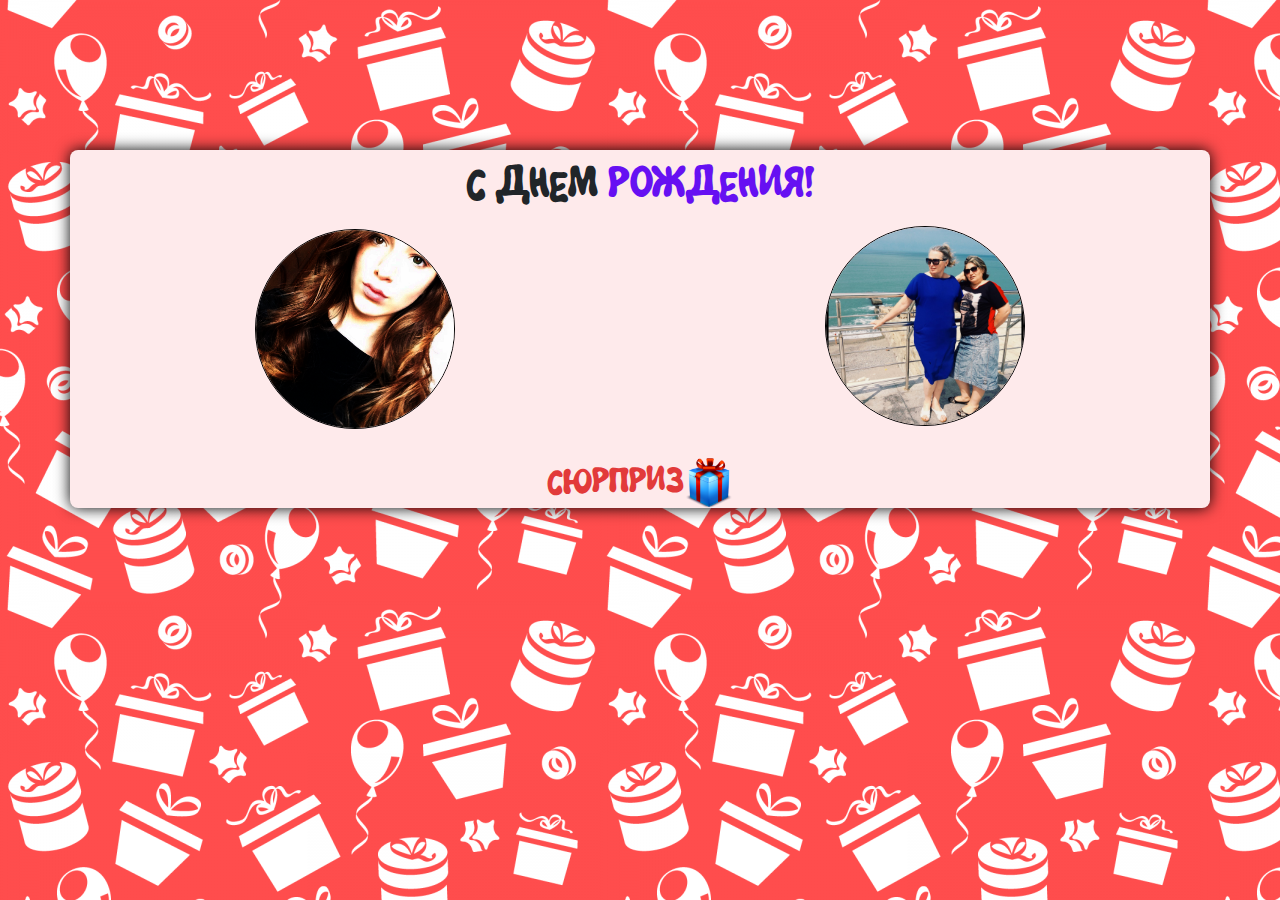
==== index.html @ 92285259 "Add files via upload" ====
<!doctype html>
<html lang="ru">
  <head>
    <title>Hello, world!</title>
    <!-- Required meta tags -->
    <meta charset="utf-8">
    <meta name="viewport" content="width=device-width, initial-scale=1, shrink-to-fit=no">

    <!-- Bootstrap CSS -->
      <link rel="stylesheet" href="css/bootstrap.min.css">
      <link rel="stylesheet" href="css/style.css">
            <link rel="stylesheet" href="css/animate.css">

     

  </head>
  <body>
   <!--новинки-->
<header id="main">
     <div class="container">
       <div class="row main-head">  
          <div class="col-lg-12  col-sm-12 col-xs-12 col-md-12 main-name">
           <h1 class="wow fadeIn">С Днем <span>Рождения!</span></h1>  </div><!--название--> 
         
     
   
       
          <div class="col-lg-6 col-sm-6 col-xs-6 col-md-6 main-name">
 <div class="mark">
      <p><a href="https://vk.com/markizon777"><img class="image wow fadeInLeft" src="img/image.png"></p></a>
      </div>
    </div>

      <div class="col-lg-6  col-sm-6 col-xs-6 col-md-6 main-name">
<div class="ma">
      <p><a href="https://vk.com/id352276012"><img class="image wow fadeInRight" src="img/img2.jpg"></p></a>
      </div>
           </div>
    
      <div class="col-lg-12  col-sm-12 col-xs-12 col-md-12 main-name">
        <div class="surp">
        <h2 class="wow tada"><a href="index2.html">Сюрприз<img src="img/a.png" width="50" 
   height="50" border="0"></a></h2>

</div>
      
           </div>
    </div>
  </div>
 </div>
</div>
  
    </header>


<script src="js/jquery-3.2.1.min.js"></script>
   <script src="js/popper.js"></script>
    <script src="js/bootstrap.min.js"></script>
        <script src="slick/slick.min.js"></script> <!-- 16 KB -->
<script src="js/wow.min.js"></script>

<script>
  new WOW().init();
</script>
    <!-- Optional JavaScript -->
    <!-- jQuery first, then Popper.js, then Bootstrap JS -->


  </body>
</html>
---- css/style.css ----
/*============    ШРИФТЫ    ===========*/
/*============    Шрифты    ===========*/
@font-face {
  font-family: 'JB';
  src: url('../fonts/reg/Jazz_Ball_Regular.eot') format('embedded-opentype');
  src: url('../fonts/reg/Jazz_Ball_Regular.ttf') format('truetype'), url('../fonts/reg/Jazz_Ball_Regular.woff2') format('woff2'), url('../fonts/reg/JazzBall.svg') format('svg'), url('../fonts/reg/JazzBall.woff') format('woff');
}
@font-face {
  font-family: 'JBb';
  src: url('../fonts/bold/Jazz_Ball_Regular.eot') format('embedded-opentype');
  src: url('../fonts/bold/Jazz_Ball_Regular.ttf') format('truetype'), url('../fonts/bold/Jazz_Ball_Regular.woff2') format('woff2'), url('../fonts/bold/JazzBall.svg') format('svg'), url('../fonts/bold/JazzBall.woff') format('woff');
}
a:hover,
a:focus,
a:visited,
a:active {
  text-decoration: none;
}
.col,
.col-1,
.col-10,
.col-11,
.col-12,
.col-2,
.col-3,
.col-4,
.col-5,
.col-6,
.col-7,
.col-8,
.col-9,
.col-auto,
.col-lg,
.col-lg-1,
.col-lg-10,
.col-lg-11,
.col-lg-12,
.col-lg-2,
.col-lg-3,
.col-lg-4,
.col-lg-5,
.col-lg-6,
.col-lg-7,
.col-lg-8,
.col-lg-9,
.col-lg-auto,
.col-md,
.col-md-1,
.col-md-10,
.col-md-11,
.col-md-12,
.col-md-2,
.col-md-3,
.col-md-4,
.col-md-5,
.col-md-6,
.col-md-7,
.col-md-8,
.col-md-9,
.col-md-auto,
.col-sm,
.col-sm-1,
.col-sm-10,
.col-sm-11,
.col-sm-12,
.col-sm-2,
.col-sm-3,
.col-sm-4,
.col-sm-5,
.col-sm-6,
.col-sm-7,
.col-sm-8,
.col-sm-9,
.col-sm-auto,
.col-xl,
.col-xl-1,
.col-xl-10,
.col-xl-11,
.col-xl-12,
.col-xl-2,
.col-xl-3,
.col-xl-4,
.col-xl-5,
.col-xl-6,
.col-xl-7,
.col-xl-8,
.col-xl-9,
.col-xl-auto {
  padding-left: 0px;
  padding-right: 0px;
}
body {
  margin-top: 150px;
  background: url(../img/522.png);
  background-attachment: fixed;
}
.main-head {
  -webkit-box-shadow: 0px 0px 15px 0px #000000;
  -moz-box-shadow: 0px 0px 15px 0px #000000;
  box-shadow: 0px 0px 15px 0px #000000;
  background-color: #feeaeb;
  -webkit-border-radius: 8px;
  border-radius: 8px;
  font-family: "JB";
  text-align: center;
  text-transform: uppercase;
}
.main-name h1 {
  margin-top: 10px;
}
.main-name h1 span {
  color: #6610f2;
}
.image {
  height: 200px;
  width: 200px;
  border-radius: 180px;
  border: 1px solid #000;
  margin-top: 10px;
  margin-bottom: 10px;
}
.mark,
.ma {
  background-color: #feeaeb;
}
/* basic styles for black background and crosshair cursor */
a {
  color: #e23a3a;
  text-transform: uppercase;
  text-decoration: none;
}
h2 {
  margin-bottom: 0px;
}
/*============    ГЛАВНЫЙ ЭКРАН    ===========*/
/*============    ШРИФТЫ    ===========*/
/*============    ШРИФТЫ    ===========*/
/*============    ШРИФТЫ    ===========*/
/*============    ШРИФТЫ    ===========*/
/*============    ШРИФТЫ    ===========*/
/*============    ШРИФТЫ    ===========*/
/*============    ШРИФТЫ    ===========*/
/*============    ШРИФТЫ    ===========*/
/*============    ШРИФТЫ    ===========*/
/*============    ПОДВАЛ    ===========*/
/*============    	ВСПЛЫВАЮЩИЕ ОКНА    ===========*/
/*============    	АДАПТИВ    ===========*/
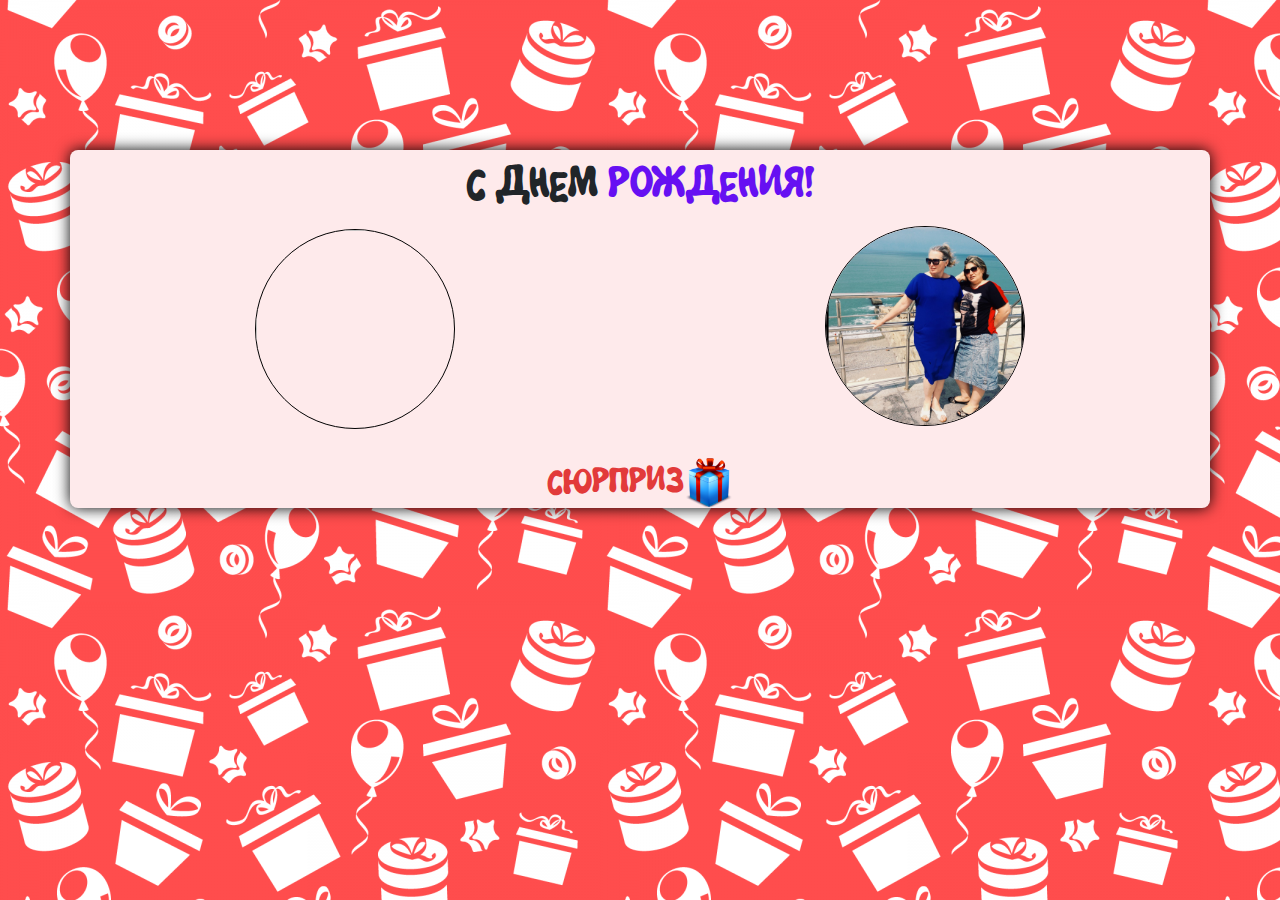
==== commit 07a05424: "Add files via upload" ====
--- a/index.html
+++ b/index.html
@@ -1,7 +1,7 @@
 <!doctype html>
 <html lang="ru">
   <head>
-    <title>Hello, world!</title>
+    <title>С Днем Рождения!</title>
     <!-- Required meta tags -->
     <meta charset="utf-8">
     <meta name="viewport" content="width=device-width, initial-scale=1, shrink-to-fit=no">
@@ -27,7 +27,7 @@
        
           <div class="col-lg-6 col-sm-6 col-xs-6 col-md-6 main-name">
  <div class="mark">
-      <p><a href="https://vk.com/markizon777"><img class="image wow fadeInLeft" src="img/image.png"></p></a>
+      <p><a href="https://vk.com/markizon777"><img class="image wow fadeInLeft" src="img/image.jpg"></p></a>
       </div>
     </div>
 
@@ -39,7 +39,7 @@
     
       <div class="col-lg-12  col-sm-12 col-xs-12 col-md-12 main-name">
         <div class="surp">
-        <h2 class="wow tada"><a href="index2.html">Сюрприз<img src="img/a.png" width="50" 
+        <h2 class="wow tada"><a href="video.html">Сюрприз<img src="img/a.png" width="50" 
    height="50" border="0"></a></h2>
 
 </div>
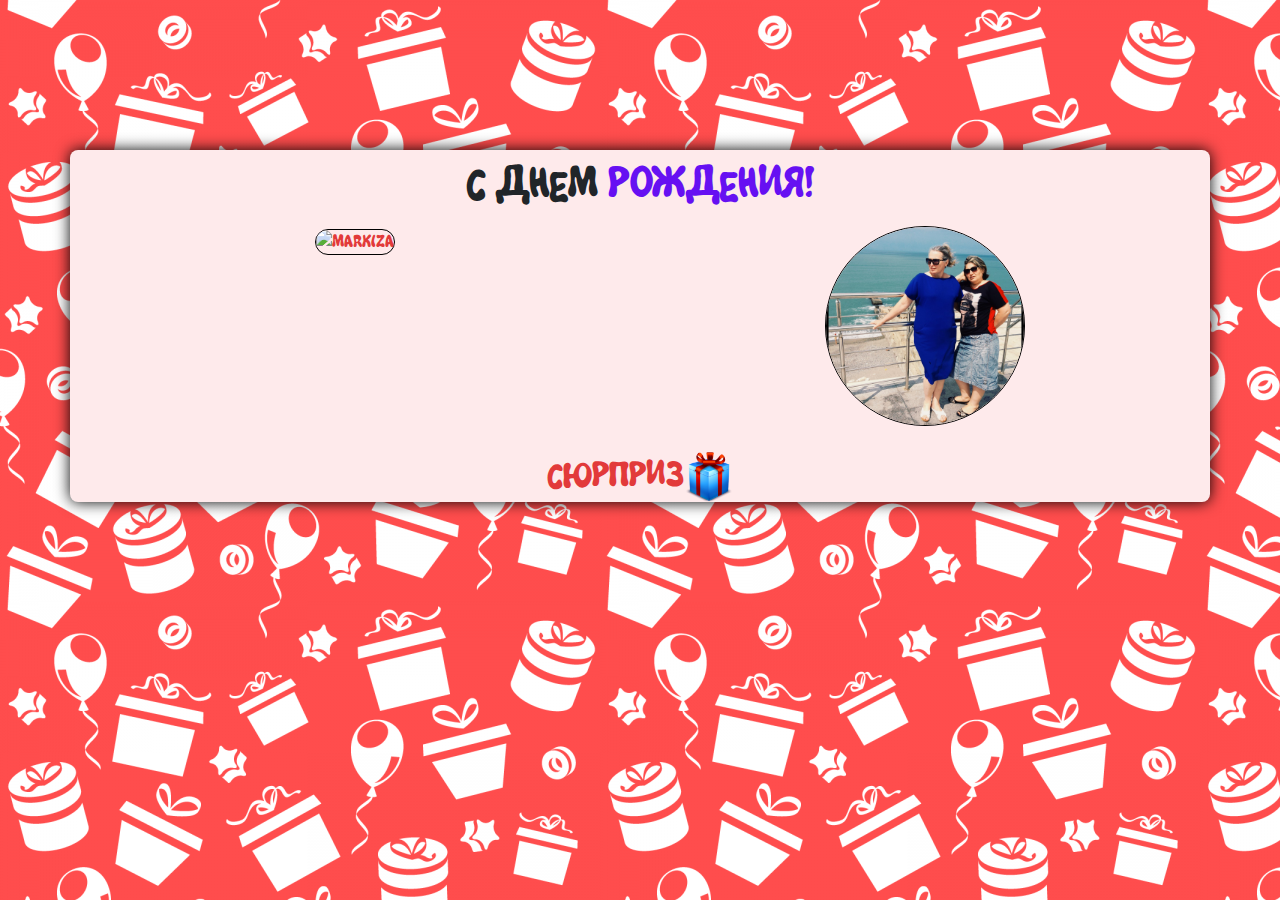
==== commit f8b10d3a: "Add files via upload" ====
--- a/index.html
+++ b/index.html
@@ -27,28 +27,26 @@
        
           <div class="col-lg-6 col-sm-6 col-xs-6 col-md-6 main-name">
  <div class="mark">
-      <p><a href="https://vk.com/markizon777"><img class="image wow fadeInLeft" src="img/image.jpg"></p></a>
+      <p><a href="https://vk.com/markizon777"><img class="image wow fadeInLeft" src="img/image.jpg" alt="Markiza"></a></p>
       </div>
     </div>
 
       <div class="col-lg-6  col-sm-6 col-xs-6 col-md-6 main-name">
 <div class="ma">
-      <p><a href="https://vk.com/id352276012"><img class="image wow fadeInRight" src="img/img2.jpg"></p></a>
+      <p><a href="https://vk.com/id352276012"><img class="image wow fadeInRight" src="img/img2.jpg" alt="Ma"></a></p>
       </div>
            </div>
     
       <div class="col-lg-12  col-sm-12 col-xs-12 col-md-12 main-name">
         <div class="surp">
-        <h2 class="wow tada"><a href="video.html">Сюрприз<img src="img/a.png" width="50" 
-   height="50" border="0"></a></h2>
+        <h2 class="wow tada"><a href="video.html">Сюрприз<img src="img/a.png" width="50" height="50" alt="Markiza"></a></h2>
 
 </div>
       
            </div>
     </div>
   </div>
- </div>
-</div>
+
   
     </header>
 
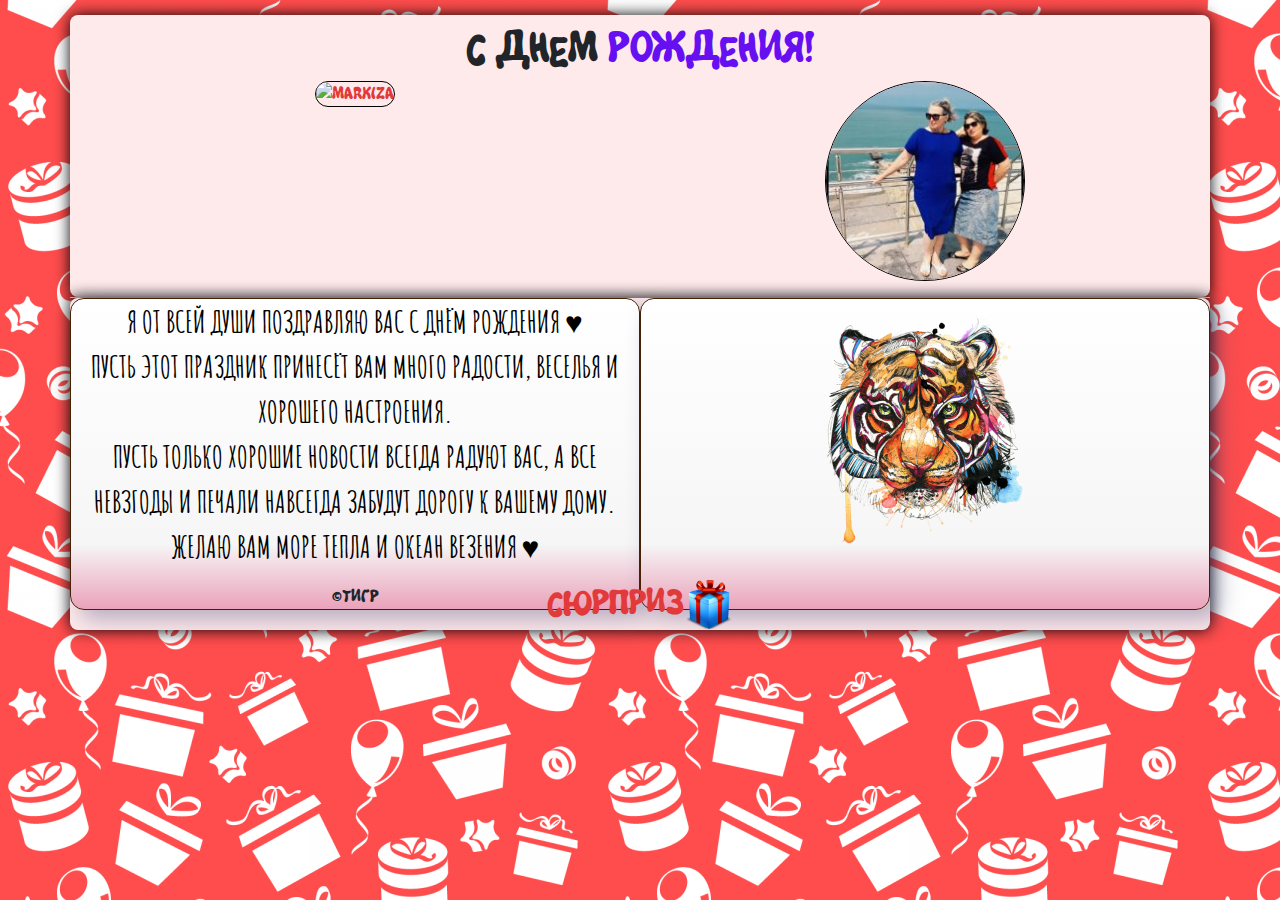
==== commit 419734a8: "Add files via upload" ====
--- a/index.html
+++ b/index.html
@@ -5,51 +5,174 @@
     <!-- Required meta tags -->
     <meta charset="utf-8">
     <meta name="viewport" content="width=device-width, initial-scale=1, shrink-to-fit=no">
-
-    <!-- Bootstrap CSS -->
-      <link rel="stylesheet" href="css/bootstrap.min.css">
-      <link rel="stylesheet" href="css/style.css">
-            <link rel="stylesheet" href="css/animate.css">
-
-     
-
   </head>
   <body>
    <!--новинки-->
 <header id="main">
      <div class="container">
        <div class="row main-head">  
-          <div class="col-lg-12  col-sm-12 col-xs-12 col-md-12 main-name">
-           <h1 class="wow fadeIn">С Днем <span>Рождения!</span></h1>  </div><!--название--> 
-         
-     
-   
-       
-          <div class="col-lg-6 col-sm-6 col-xs-6 col-md-6 main-name">
- <div class="mark">
-      <p><a href="https://vk.com/markizon777"><img class="image wow fadeInLeft" src="img/image.jpg" alt="Markiza"></a></p>
+         <div class="pond"></div>
+<div class="col-lg-12  col-sm-12 col-xs-12 col-md-12 main-name">
+  <h1>С Днем <span>Рождения!</span></h1> 
+</div>
+    <div class="col-lg-6 col-sm-6 col-xs-6 col-md-6 main-name1">
+      <p><a href="https://vk.com/markizon777"><img class="image" src="img/image.jpg" alt="Markiza"></a></p>
+    </div>
+      <div class="col-lg-6  col-sm-6 col-xs-6 col-md-6 main-name1">
+        <p><a href="https://vk.com/id352276012"><img class="image" src="img/img2.jpg" alt="Ma"></a></p>
       </div>
     </div>
-
-      <div class="col-lg-6  col-sm-6 col-xs-6 col-md-6 main-name">
-<div class="ma">
-      <p><a href="https://vk.com/id352276012"><img class="image wow fadeInRight" src="img/img2.jpg" alt="Ma"></a></p>
-      </div>
-           </div>
+  </div>
+  <audio src="audio/1.mp3" autoplay="autoplay"></audio>
+</header>
+
+
+<div id="cake">
+  <div class="container">
+    <div class="row main-head">
+     <div class="col-lg-12  col-sm-12 col-xs-12 col-md-12 main-name">
+        <section class="wrap">
+        <section class="cake">
+            <div class="one_number">
+                <div class="one_flame"></div>
+            </div>
+            <div class="seven_number">
+                <div class="seven_flame"></div>
+            </div>
+            <section class="cake_top2">
+                <section class="cake_top1_creams">
+                    <div class="cake_top1_cream1"></div>
+                    <div class="cake_top1_cream2"></div>
+                    <div class="cake_top1_cream3"></div>
+                    <div class="cake_top1_cream4"></div>
+                    <div class="cake_top1_cream5"></div>
+                    <div class="cake_top1_cream6"></div>
+                    <div class="cake_top1_cream7"></div>
+                    <div class="cake_top1_cream8"></div>
+                    <div class="cake_top1_cream9"></div>
+                    <div class="cake_top1_cream10"></div>
+                    <div class="cake_top1_cream11"></div>
+                    <div class="cake_top1_cream12"></div>
+                    <div class="cake_top1_cream13"></div>
+                </section>
+            </section>
+            <section class="cake_top1">
+                <div class="cherry" id="cherry1"></div>
+                <div class="cherry" id="cherry2"></div>
+                <div class="cherry" id="cherry3"></div>
+                <div class="cherry" id="cherry4"></div>
+                <div class="cherry" id="cherry5"></div>
+                <section class="circles">
+                    <div class="cake_circle" id="circle1"></div>
+                    <div class="cake_circle" id="circle2"></div>
+                    <div class="cake_circle" id="circle3"></div>
+                    <div class="cake_circle" id="circle4"></div>
+                    <div class="cake_circle" id="circle5"></div>
+                </section>
+                <div class="cake_line" id="cake_line1"></div>
+                <div class="cake_line" id="cake_line2"></div>
+                <div class="cake_line" id="cake_line3"></div>
+                <div class="cake_line" id="cake_line4"></div>
+                <div class="cake_line" id="cake_line5"></div>
+                <div class="cake_line" id="cake_line6"></div>
+                <div class="cake_line" id="cake_line7"></div>
+                <div class="cake_line" id="cake_line8"></div>
+                <div class="cake_line" id="cake_line9"></div>
+                <div class="cake_line" id="cake_line10"></div>
+                <div class="cake_line" id="cake_line11"></div>
+                <div class="cake_line" id="cake_line12"></div>
+                <div class="cake_line" id="cake_line13"></div>
+                <div class="cake_line" id="cake_line14"></div>
+                <div class="cake_line" id="cake_line15"></div>
+                <div class="cake_line" id="cake_line16"></div>
+                <div class="cake_line" id="cake_line17"></div>
+                <div class="cake_line" id="cake_line18"></div>
+                <div class="cake_line" id="cake_line19"></div>
+                <div class="cake_line" id="cake_line20"></div>
+                <div class="cake_line" id="cake_line21"></div>
+                <div class="cake_line" id="cake_line22"></div>
+                <div class="cake_line" id="cake_line23"></div>
+                <div class="cake_line" id="cake_line24"></div>
+            </section>
+            <section class="cake_bottom3">
+                <section class="cake_bottom3_creams">
+                    <div class="cake_bottom3_cream1"></div>
+                    <div class="cake_bottom3_cream2"></div>
+                    <div class="cake_bottom3_cream3"></div>
+                    <div class="cake_bottom3_cream4"></div>
+                    <div class="cake_bottom3_cream5"></div>
+                    <div class="cake_bottom3_cream6"></div>
+                    <div class="cake_bottom3_cream7"></div>
+                    <div class="cake_bottom3_cream8"></div>
+                    <div class="cake_bottom3_cream9"></div>
+                    <div class="cake_bottom3_cream10"></div>
+                    <div class="cake_bottom3_cream11"></div>
+                    <div class="cake_bottom3_cream12"></div>
+                    <div class="cake_bottom3_cream13"></div>
+                    <div class="cake_bottom3_cream14"></div>
+                    <div class="cake_bottom3_cream15"></div>
+                    <div class="cake_bottom3_cream16"></div>
+                    <div class="cake_bottom3_cream17"></div>
+                    <div class="cake_bottom3_cream18"></div>
+                    <div class="cake_bottom3_cream19"></div>
+                    <div class="cake_bottom3_cream20"></div>
+                    <div class="cake_bottom3_cream21"></div>
+                    <div class="cake_bottom3_cream22"></div>
+                    <div class="cake_bottom3_cream23"></div>
+                </section>
+            </section>
+            <section class="cake_bottom2">
+                <section class="cake_bottom1_creams">
+                    <div class="cake_bottom1_cream1"></div>
+                    <div class="cake_bottom1_cream2"></div>
+                    <div class="cake_bottom1_cream3"></div>
+                    <div class="cake_bottom1_cream4"></div>
+                </section>
+            </section>
+            <div class="cake_bottom">
+            </div>
+        </section>
+        
+    </section>
+
+      </div>  
+    </div>
+  </div>
+</div>
+
+
+
+
+<div id="tigr">
+  <div class="container">
+    <div class="row main-head">
+     <div class="col-lg-6  col-sm-6 col-xs-6 col-md-6 main-name">
+       <div id="card1">
+          <p>Я от всей души поздравляю вас С Днём Рождения &hearts;<br> Пусть этот праздник принесёт вам много радости, веселья и хорошего настроения.<br> Пусть только хорошие новости всегда радуют вас, а все невзгоды и печали навсегда забудут дорогу к вашему дому.<br> Желаю вам море тепла и океан везения &hearts;  </p>
+          &copy;Тигр
+        </div>
+      </div>  
+<div class="col-lg-6 col-sm-6 col-xs-6 col-md-6 main-name">
+ <div id="card">
+    <img class="picture" src="img/tigr.png" alt="Tiger">
+  </div> 
+
+    </div>
+    <div class="col-lg-12  col-sm-12 col-xs-12 col-md-12 main-name">
+  <div class="surp">
+    <h2 class="wow tada"><a href="video.html">Сюрприз<img src="img/a.png" width="50" height="50" alt="Markiza"></a></h2>
+</div>
+</div>
+    </div>
+  </div>
+</div>
     
-      <div class="col-lg-12  col-sm-12 col-xs-12 col-md-12 main-name">
-        <div class="surp">
-        <h2 class="wow tada"><a href="video.html">Сюрприз<img src="img/a.png" width="50" height="50" alt="Markiza"></a></h2>
-
-</div>
-      
-           </div>
-    </div>
-  </div>
-
-  
-    </header>
-
+<!-- Bootstrap CSS -->
+      <link rel="stylesheet" href="css/bootstrap.min.css">
+      <link rel="stylesheet" href="css/style.css">
+            <link rel="stylesheet" href="css/animate.css">
+          <link href="https://fonts.googleapis.com/css?family=Amatic+SC" rel="stylesheet">
+  <link href="https://fonts.googleapis.com/css?family=Permanent+Marker" rel="stylesheet">
 
 <script src="js/jquery-3.2.1.min.js"></script>
    <script src="js/popper.js"></script>
@@ -63,6 +186,115 @@
     <!-- Optional JavaScript -->
     <!-- jQuery first, then Popper.js, then Bootstrap JS -->
 
-
+<script>
+  var STARTING_FISH_COUNT = 20;
+
+// globals
+var $count, $pond, pondWidth, pondHeight;
+
+// on document ready
+$(function() {
+  // setup
+  $count = $('.count');
+  $pond = $('.pond');
+  determinePondSize();
+  
+  // events
+  $(window).on('resize', determinePondSize);
+  $pond.on('click', stirPond);
+  
+  // fill the pond
+  spawnStartingFish();
+});
+
+function determinePondSize() {
+  pondWidth = $pond.width();
+  pondHeight = $pond.height();
+}  
+
+function spawnStartingFish() {
+  for (var i = 0; i < STARTING_FISH_COUNT; i++) {
+    spawnFish(getRandom(pondWidth), getRandom(pondHeight));
+  }
+}
+
+function stirPond(event) {
+  spawnFish(event.clientX, event.clientY);
+}
+
+function spawnFish(x, y) {
+  // setup fish
+  var $fish = $('<div class="fish"><div class="fish-bob"><div class="fish-direction"><div class="fish-body"></div></div></div></div>');
+  var colors = [1, 1, 1, 1, 1, 1, 1, 1, 2, 2, 2, 2, 3, 3, 4];
+  $fish.addClass('fish-' + colors[Math.floor(getRandom(15))]);
+  if (getRandom(2) < 1) {
+    $fish.addClass('fish-flip');
+  }
+  $fish.find('.fish-bob').css('animation-delay', '-' + getRandom(7) + 's');
+  $fish.find('.fish-body').on('click', pokeFish.bind(this, $fish));
+  positionFish($fish, x, y);
+  
+  // let fish go
+  $pond.append($fish);
+  setTimeout(doFishyThings.bind(this, $fish), getRandom(10000))
+  $count.text($('.fish').length);
+}
+
+function pokeFish($fish) {
+  $fish.toggleClass('fish-spin');
+  return false;
+}
+
+function doFishyThings($fish) {
+  blowBubble($fish);
+  moveFish($fish);
+  
+  var timeout = $fish.data('timeout');
+  clearTimeout(timeout);
+  timeout = setTimeout(doFishyThings.bind(this, $fish), 10000 + getRandom(6000));
+  $fish.data('timeout', timeout);
+}
+
+function blowBubble($fish) {
+  var $bubble = $('<div class="bubble">');
+  if ($fish.hasClass('fish-flip')) {
+    $bubble.addClass('bubble-flip');
+  }
+
+  var x = $fish.data('x');
+  var y = $fish.data('y');
+  $bubble.css({ top: y + 'px', left: x + 'px' });
+
+  $pond.prepend($bubble);
+  setTimeout(popBubble.bind(this, $bubble), 4000);
+}
+
+function moveFish($fish) {
+  var x = getRandom(pondWidth);
+  var y = getRandom(pondHeight);
+  
+  if (x < $fish.data('x')) {
+    $fish.addClass('fish-flip');
+  } else {
+    $fish.removeClass('fish-flip');
+  }
+  positionFish($fish, x, y);
+}
+
+function positionFish($fish, x, y) {
+  $fish
+    .css('transform', 'translate(' + x + 'px, ' + y + 'px)')
+    .data('x', x)
+    .data('y', y); 
+}
+
+function popBubble($bubble) {
+  $bubble.remove();
+}
+
+function getRandom(upper) {
+  return Math.random() * upper;
+}
+</script>
   </body>
 </html>--- a/css/style.css
+++ b/css/style.css
@@ -1,147 +1 @@
-/*============    ШРИФТЫ    ===========*/
-/*============    Шрифты    ===========*/
-@font-face {
-  font-family: 'JB';
-  src: url('../fonts/reg/Jazz_Ball_Regular.eot') format('embedded-opentype');
-  src: url('../fonts/reg/Jazz_Ball_Regular.ttf') format('truetype'), url('../fonts/reg/Jazz_Ball_Regular.woff2') format('woff2'), url('../fonts/reg/JazzBall.svg') format('svg'), url('../fonts/reg/JazzBall.woff') format('woff');
-}
-@font-face {
-  font-family: 'JBb';
-  src: url('../fonts/bold/Jazz_Ball_Regular.eot') format('embedded-opentype');
-  src: url('../fonts/bold/Jazz_Ball_Regular.ttf') format('truetype'), url('../fonts/bold/Jazz_Ball_Regular.woff2') format('woff2'), url('../fonts/bold/JazzBall.svg') format('svg'), url('../fonts/bold/JazzBall.woff') format('woff');
-}
-a:hover,
-a:focus,
-a:visited,
-a:active {
-  text-decoration: none;
-}
-.col,
-.col-1,
-.col-10,
-.col-11,
-.col-12,
-.col-2,
-.col-3,
-.col-4,
-.col-5,
-.col-6,
-.col-7,
-.col-8,
-.col-9,
-.col-auto,
-.col-lg,
-.col-lg-1,
-.col-lg-10,
-.col-lg-11,
-.col-lg-12,
-.col-lg-2,
-.col-lg-3,
-.col-lg-4,
-.col-lg-5,
-.col-lg-6,
-.col-lg-7,
-.col-lg-8,
-.col-lg-9,
-.col-lg-auto,
-.col-md,
-.col-md-1,
-.col-md-10,
-.col-md-11,
-.col-md-12,
-.col-md-2,
-.col-md-3,
-.col-md-4,
-.col-md-5,
-.col-md-6,
-.col-md-7,
-.col-md-8,
-.col-md-9,
-.col-md-auto,
-.col-sm,
-.col-sm-1,
-.col-sm-10,
-.col-sm-11,
-.col-sm-12,
-.col-sm-2,
-.col-sm-3,
-.col-sm-4,
-.col-sm-5,
-.col-sm-6,
-.col-sm-7,
-.col-sm-8,
-.col-sm-9,
-.col-sm-auto,
-.col-xl,
-.col-xl-1,
-.col-xl-10,
-.col-xl-11,
-.col-xl-12,
-.col-xl-2,
-.col-xl-3,
-.col-xl-4,
-.col-xl-5,
-.col-xl-6,
-.col-xl-7,
-.col-xl-8,
-.col-xl-9,
-.col-xl-auto {
-  padding-left: 0px;
-  padding-right: 0px;
-}
-body {
-  margin-top: 150px;
-  background: url(../img/522.png);
-  background-attachment: fixed;
-}
-.main-head {
-  -webkit-box-shadow: 0px 0px 15px 0px #000000;
-  -moz-box-shadow: 0px 0px 15px 0px #000000;
-  box-shadow: 0px 0px 15px 0px #000000;
-  background-color: #feeaeb;
-  -webkit-border-radius: 8px;
-  border-radius: 8px;
-  font-family: "JB";
-  text-align: center;
-  text-transform: uppercase;
-}
-.main-name h1 {
-  margin-top: 10px;
-}
-.main-name h1 span {
-  color: #6610f2;
-}
-.image {
-  height: 200px;
-  width: 200px;
-  border-radius: 180px;
-  border: 1px solid #000;
-  margin-top: 10px;
-  margin-bottom: 10px;
-}
-.mark,
-.ma {
-  background-color: #feeaeb;
-}
-/* basic styles for black background and crosshair cursor */
-a {
-  color: #e23a3a;
-  text-transform: uppercase;
-  text-decoration: none;
-}
-h2 {
-  margin-bottom: 0px;
-}
-/*============    ГЛАВНЫЙ ЭКРАН    ===========*/
-/*============    ШРИФТЫ    ===========*/
-/*============    ШРИФТЫ    ===========*/
-/*============    ШРИФТЫ    ===========*/
-/*============    ШРИФТЫ    ===========*/
-/*============    ШРИФТЫ    ===========*/
-/*============    ШРИФТЫ    ===========*/
-/*============    ШРИФТЫ    ===========*/
-/*============    ШРИФТЫ    ===========*/
-/*============    ШРИФТЫ    ===========*/
-/*============    ПОДВАЛ    ===========*/
-/*============    	ВСПЛЫВАЮЩИЕ ОКНА    ===========*/
-/*============    	АДАПТИВ    ===========*/
+@font-face{font-family:JB;src:url(../fonts/reg/Jazz_Ball_Regular.eot) format('embedded-opentype');src:url(../fonts/reg/Jazz_Ball_Regular.ttf) format('truetype'),url(../fonts/reg/Jazz_Ball_Regular.woff2) format('woff2'),url(../fonts/reg/JazzBall.svg) format('svg'),url(../fonts/reg/JazzBall.woff) format('woff')}a:active,a:focus,a:hover,a:visited{text-decoration:none}.col,.col-1,.col-10,.col-11,.col-12,.col-2,.col-3,.col-4,.col-5,.col-6,.col-7,.col-8,.col-9,.col-auto,.col-lg,.col-lg-1,.col-lg-10,.col-lg-11,.col-lg-12,.col-lg-2,.col-lg-3,.col-lg-4,.col-lg-5,.col-lg-6,.col-lg-7,.col-lg-8,.col-lg-9,.col-lg-auto,.col-md,.col-md-1,.col-md-10,.col-md-11,.col-md-12,.col-md-2,.col-md-3,.col-md-4,.col-md-5,.col-md-6,.col-md-7,.col-md-8,.col-md-9,.col-md-auto,.col-sm,.col-sm-1,.col-sm-10,.col-sm-11,.col-sm-12,.col-sm-2,.col-sm-3,.col-sm-4,.col-sm-5,.col-sm-6,.col-sm-7,.col-sm-8,.col-sm-9,.col-sm-auto,.col-xl,.col-xl-1,.col-xl-10,.col-xl-11,.col-xl-12,.col-xl-2,.col-xl-3,.col-xl-4,.col-xl-5,.col-xl-6,.col-xl-7,.col-xl-8,.col-xl-9,.col-xl-auto{padding-left:0;padding-right:0}body{margin-top:15px;background:url(../img/522.png) fixed}.main-head{-webkit-box-shadow:0 0 15px 0 #000;-moz-box-shadow:0 0 15px 0 #000;box-shadow:0 0 15px 0 #000;background-color:#feeaeb;-webkit-border-radius:8px;border-radius:8px;font-family:JB;text-align:center;text-transform:uppercase}.main-head h1{margin-top:10px}.main-head h1 span{color:#6610f2}.image{height:200px;width:200px;border-radius:180px;border:1px solid #000}a{color:#e23a3a;text-transform:uppercase;text-decoration:none}h2{text-align:center;margin-top:-30px;margin-bottom:0}canvas{left:0;top:0;width:100%;height:100%;background-color:rgba(0,0,0,.2)}h3{padding:0 8px;font-family:'Permanent Marker',cursive;color:#452106;text-align:center;margin:5px 0}#card,#card1{border:1px solid #452106;height:100%;width:100%;margin-left:auto;margin-right:auto;box-shadow:10px 10px 22px 0 rgba(68,70,122,.37);border-radius:14px;padding:0 5px;background:linear-gradient(to bottom,#fff 0,#f6f6f6 79%,#eaa2ba 100%)}#card p,#card1 p{font-family:'Amatic SC';font-weight:700;font-size:30px;color:#000}.picture{width:200px;display:block;margin-left:auto;margin-right:auto}#info{border:1px solid #452106;border-radius:14px;color:#1C2243;font-size:13px;padding:4px 8px;margin:4px;text-align:justify}.surp1 h2{margin-top:-44px}@media (min-width:0px) and (max-width:320px){.image{height:150px;width:150px;border-radius:180px;border:1px solid #000}h2{margin-top:-15px;margin-bottom:0}}@media (min-width:321px) and (max-width:480px){.image{height:150px;width:150px;border-radius:180px;border:1px solid #000}h2{margin-top:-15px;margin-bottom:0}}@media (min-width:481px) and (max-width:768px){.image{height:150px;width:150px;border-radius:180px;border:1px solid #000}h2{margin-top:-15px;margin-bottom:0}}@media (min-width:769px) and (max-width:992px){.image{height:150px;width:150px;border-radius:180px;border:1px solid #000}}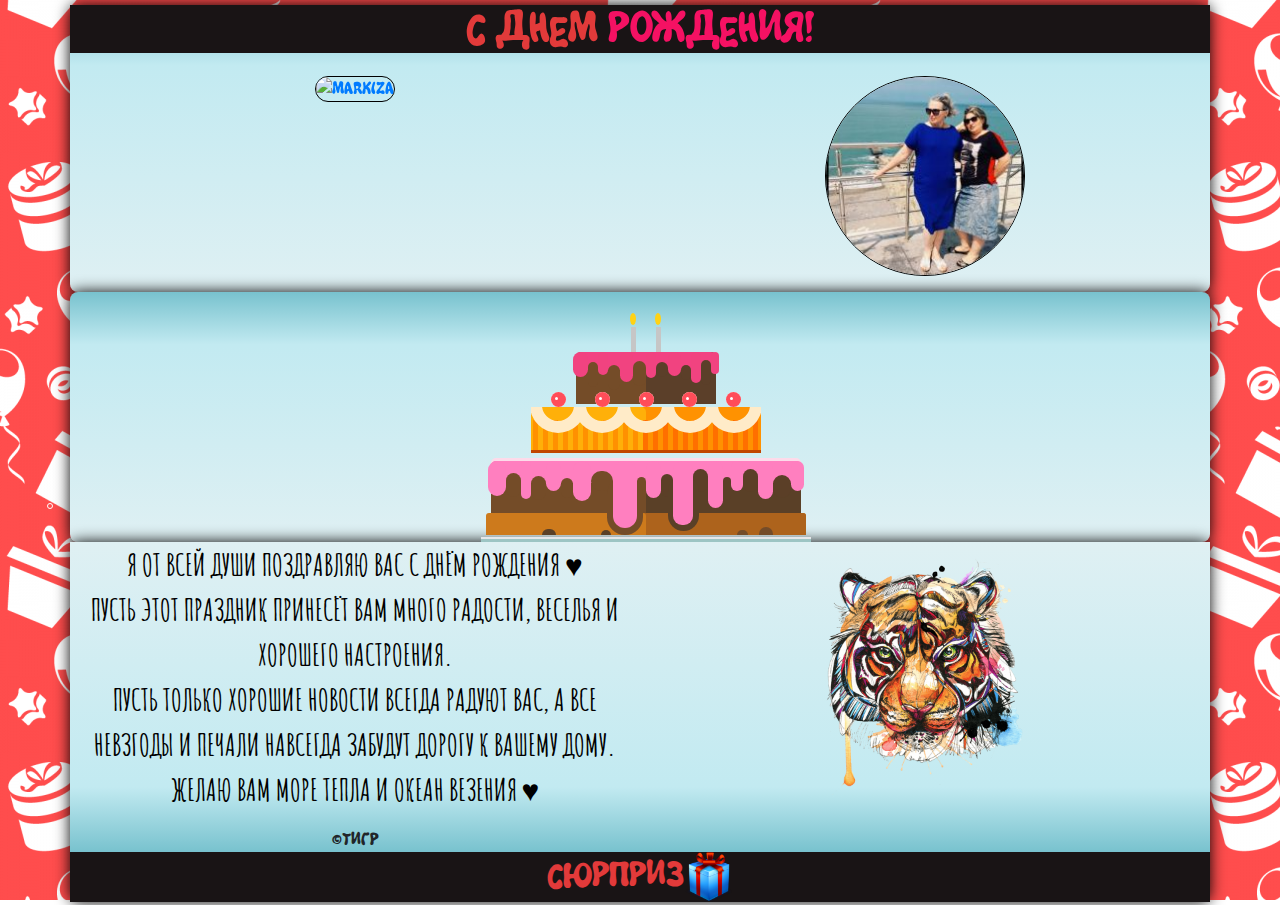
==== commit 8ed4fa11: "Add files via upload" ====
--- a/index.html
+++ b/index.html
@@ -187,7 +187,7 @@
     <!-- jQuery first, then Popper.js, then Bootstrap JS -->
 
 <script>
-  var STARTING_FISH_COUNT = 20;
+  var STARTING_FISH_COUNT = 10;
 
 // globals
 var $count, $pond, pondWidth, pondHeight;
--- a/css/style.css
+++ b/css/style.css
@@ -1 +1 @@
-@font-face{font-family:JB;src:url(../fonts/reg/Jazz_Ball_Regular.eot) format('embedded-opentype');src:url(../fonts/reg/Jazz_Ball_Regular.ttf) format('truetype'),url(../fonts/reg/Jazz_Ball_Regular.woff2) format('woff2'),url(../fonts/reg/JazzBall.svg) format('svg'),url(../fonts/reg/JazzBall.woff) format('woff')}a:active,a:focus,a:hover,a:visited{text-decoration:none}.col,.col-1,.col-10,.col-11,.col-12,.col-2,.col-3,.col-4,.col-5,.col-6,.col-7,.col-8,.col-9,.col-auto,.col-lg,.col-lg-1,.col-lg-10,.col-lg-11,.col-lg-12,.col-lg-2,.col-lg-3,.col-lg-4,.col-lg-5,.col-lg-6,.col-lg-7,.col-lg-8,.col-lg-9,.col-lg-auto,.col-md,.col-md-1,.col-md-10,.col-md-11,.col-md-12,.col-md-2,.col-md-3,.col-md-4,.col-md-5,.col-md-6,.col-md-7,.col-md-8,.col-md-9,.col-md-auto,.col-sm,.col-sm-1,.col-sm-10,.col-sm-11,.col-sm-12,.col-sm-2,.col-sm-3,.col-sm-4,.col-sm-5,.col-sm-6,.col-sm-7,.col-sm-8,.col-sm-9,.col-sm-auto,.col-xl,.col-xl-1,.col-xl-10,.col-xl-11,.col-xl-12,.col-xl-2,.col-xl-3,.col-xl-4,.col-xl-5,.col-xl-6,.col-xl-7,.col-xl-8,.col-xl-9,.col-xl-auto{padding-left:0;padding-right:0}body{margin-top:15px;background:url(../img/522.png) fixed}.main-head{-webkit-box-shadow:0 0 15px 0 #000;-moz-box-shadow:0 0 15px 0 #000;box-shadow:0 0 15px 0 #000;background-color:#feeaeb;-webkit-border-radius:8px;border-radius:8px;font-family:JB;text-align:center;text-transform:uppercase}.main-head h1{margin-top:10px}.main-head h1 span{color:#6610f2}.image{height:200px;width:200px;border-radius:180px;border:1px solid #000}a{color:#e23a3a;text-transform:uppercase;text-decoration:none}h2{text-align:center;margin-top:-30px;margin-bottom:0}canvas{left:0;top:0;width:100%;height:100%;background-color:rgba(0,0,0,.2)}h3{padding:0 8px;font-family:'Permanent Marker',cursive;color:#452106;text-align:center;margin:5px 0}#card,#card1{border:1px solid #452106;height:100%;width:100%;margin-left:auto;margin-right:auto;box-shadow:10px 10px 22px 0 rgba(68,70,122,.37);border-radius:14px;padding:0 5px;background:linear-gradient(to bottom,#fff 0,#f6f6f6 79%,#eaa2ba 100%)}#card p,#card1 p{font-family:'Amatic SC';font-weight:700;font-size:30px;color:#000}.picture{width:200px;display:block;margin-left:auto;margin-right:auto}#info{border:1px solid #452106;border-radius:14px;color:#1C2243;font-size:13px;padding:4px 8px;margin:4px;text-align:justify}.surp1 h2{margin-top:-44px}@media (min-width:0px) and (max-width:320px){.image{height:150px;width:150px;border-radius:180px;border:1px solid #000}h2{margin-top:-15px;margin-bottom:0}}@media (min-width:321px) and (max-width:480px){.image{height:150px;width:150px;border-radius:180px;border:1px solid #000}h2{margin-top:-15px;margin-bottom:0}}@media (min-width:481px) and (max-width:768px){.image{height:150px;width:150px;border-radius:180px;border:1px solid #000}h2{margin-top:-15px;margin-bottom:0}}@media (min-width:769px) and (max-width:992px){.image{height:150px;width:150px;border-radius:180px;border:1px solid #000}}+@font-face{font-family:JB;src:url(../fonts/reg/Jazz_Ball_Regular.eot) format('embedded-opentype');src:url(../fonts/reg/Jazz_Ball_Regular.ttf) format('truetype'),url(../fonts/reg/Jazz_Ball_Regular.woff2) format('woff2'),url(../fonts/reg/JazzBall.svg) format('svg'),url(../fonts/reg/JazzBall.woff) format('woff')}a:active,a:focus,a:hover,a:visited{text-decoration:none}.col,.col-1,.col-10,.col-11,.col-12,.col-2,.col-3,.col-4,.col-5,.col-6,.col-7,.col-8,.col-9,.col-auto,.col-lg,.col-lg-1,.col-lg-10,.col-lg-11,.col-lg-12,.col-lg-2,.col-lg-3,.col-lg-4,.col-lg-5,.col-lg-6,.col-lg-7,.col-lg-8,.col-lg-9,.col-lg-auto,.col-md,.col-md-1,.col-md-10,.col-md-11,.col-md-12,.col-md-2,.col-md-3,.col-md-4,.col-md-5,.col-md-6,.col-md-7,.col-md-8,.col-md-9,.col-md-auto,.col-sm,.col-sm-1,.col-sm-10,.col-sm-11,.col-sm-12,.col-sm-2,.col-sm-3,.col-sm-4,.col-sm-5,.col-sm-6,.col-sm-7,.col-sm-8,.col-sm-9,.col-sm-auto,.col-xl,.col-xl-1,.col-xl-10,.col-xl-11,.col-xl-12,.col-xl-2,.col-xl-3,.col-xl-4,.col-xl-5,.col-xl-6,.col-xl-7,.col-xl-8,.col-xl-9,.col-xl-auto{padding-left:0;padding-right:0}body{height:100%;margin:5px 0 0;backface-visibility:hidden;background:url(../img/522.png) fixed}.pond{overflow:hidden}.main-head{-webkit-box-shadow:0 0 15px 0 #000;-moz-box-shadow:0 0 15px 0 #000;box-shadow:0 0 15px 0 #000;background:linear-gradient(to top,#dff0f3 0,#c2eaf1 79%,#78c2ce 100%);-webkit-border-radius:8px;border-radius:8px;font-family:JB;text-align:center;text-transform:uppercase}.main-head h1{background:#191415;color:#e23a3a}.main-head h1 span{color:#f51163}.image{margin-top:15px;height:200px;width:200px;border-radius:180px;border:1px solid #000}.main-name1:hover img{border:2px solid #fb4646}.surp{background:#191415}h2{text-align:center;margin-bottom:0}h2 a{color:#e23a3a;text-transform:uppercase;text-decoration:none}h3{padding:0 8px;font-family:'Permanent Marker',cursive;color:#452106;text-align:center;margin:5px 0}#card{height:100%;width:100%;margin-left:auto;margin-right:auto;padding:0 5px;background:linear-gradient(to bottom,#dff0f3 0,#c2eaf1 79%,#78c2ce 100%)}#card p{font-family:'Amatic SC';font-weight:700;font-size:30px;color:#000}#card1{height:100%;width:100%;margin-left:auto;margin-right:auto;padding:0 5px;background:linear-gradient(to bottom,#dff0f3 0,#c2eaf1 79%,#78c2ce 100%)}#card1 p{font-family:'Amatic SC';font-weight:700;font-size:30px;color:#000}.picture{width:200px;display:block;margin-left:auto;margin-right:auto}#info{color:#1C2243;font-size:13px;padding:4px 8px;margin:4px;text-align:justify}*{user-select:none}html{height:100%}.pond{position:absolute;top:0;bottom:0;left:0;right:0;background-color:rgba(0,0,0,0)}.fish{position:absolute;margin:-15px 0 0 -30px;opacity:0;transition:transform 10s;animation:spawn .5s forwards}@keyframes spawn{100%{opacity:1}}.fish-bob{position:relative;margin-top:-20px;animation:bob 6s infinite}@keyframes bob{50%{transform:translateY(40px)}}.fish-direction{position:relative;transition:transform .5s}.fish-body{position:relative;margin-left:10px;width:50px;height:30px;border-radius:50%;border-bottom:solid 1px rgba(0,0,0,.2);transition:transform 2s ease-out}.fish-body::before{content:'';display:block;position:absolute;left:-10px;width:0;height:0;border-left:solid 25px orange;border-top:solid 15px transparent;border-bottom:solid 15px transparent}.fish-body::after{content:'';display:block;position:absolute;top:8px;left:34px;width:6px;height:6px;background-color:#fff;border-radius:50%}.fish-1 .fish-body{background-color:#d49919}.fish-1 .fish-body::before{border-left-color:#d49919}.fish-2 .fish-body{background-color:#74a135}.fish-2 .fish-body::before{border-left-color:#74a135}.fish-3 .fish-body{background-color:#806fad}.fish-3 .fish-body::before{border-left-color:#806fad}.fish-4 .fish-body{background-color:#d97eb6}.fish-4 .fish-body::before{border-left-color:#d97eb6}.fish-flip .fish-direction{transform:scaleX(-1)}.fish-spin .fish-body{transform:rotate(720deg)}.bubble{position:absolute;width:6px;height:6px;border:1px solid #fff;border-radius:50%;margin:-15px 0 0 20px;transform-origin:center top;animation:bubble 4s linear forwards}@keyframes bubble{100%{transform:translateY(-200px) rotate(-1080deg);opacity:0}}.bubble-flip{margin-left:-28px;animation-name:bubble-flip}@keyframes bubble-flip{100%{transform:translateY(-200px) rotate(1080deg);opacity:0}}.wrap{height:250px;width:100%;position:relative}.ribbon_right{width:45px;height:45px;border-radius:100% 100% 100% 0;box-shadow:0 0 0 10px #1495f1 inset;position:absolute;right:30px}.ribbon_left{width:45px;height:45px;border-radius:100% 100% 0;box-shadow:0 0 0 10px #1aa8fc inset;position:absolute;left:30px}.cake{position:absolute;bottom:0;width:330px;right:35%;height:240px}.cake_bottom{position:absolute;width:330px;height:5px;bottom:0;background:#9dc5c4;border-top:2px solid #e6e7e9}.cake_bottom2{position:absolute;width:320px;bottom:7px;background:#cd7a1c;height:22px;right:5px;border-radius:3px 3px 0 0;left:5px;box-shadow:-160px 0 0 #ad631c inset}.cake_bottom3{box-shadow:0 -3px 0 #fddbea,-155px 0 0 #5a4027 inset;height:52px;border-top:5px solid #ff7ebe;background:#744c28;position:absolute;width:310px;bottom:29px;right:10px;border-radius:5px 5px 0 0;left:10px}.cake_top1{box-shadow:-115px 0 0 #ff9201 inset;height:46px;background:#ffb009;position:absolute;width:230px;bottom:89px;right:50px;border-radius:5px 5px 0 0;left:50px;border-bottom:3px solid #c14500}.cake_top2{box-shadow:-70px 0 0 #5b3f29 inset;height:52px;background:#744c28;position:absolute;width:140px;bottom:138px;border-radius:5px 5px 0 0;left:0;right:0;margin:0 auto}.cake_line{bottom:0;height:30px;width:5px;position:absolute}#cake_line1{left:2px;background:#ff9101}#cake_line2{left:12px;background:#ff9101}#cake_line3{left:22px;background:#ff9101}#cake_line4{left:32px;background:#ff9101}#cake_line5{left:42px;background:#ff9101}#cake_line6{left:52px;background:#ff9101}#cake_line7{left:62px;background:#ff9101}#cake_line8{left:72px;background:#ff9101}#cake_line9{left:82px;background:#ff9101}#cake_line10{left:92px;background:#ff9101}#cake_line11{left:102px;background:#ff9101}#cake_line12{left:112px;background:#ff9101}#cake_line13{right:3px;background:#ff7000}#cake_line14{right:13px;background:#ff7000}#cake_line15{right:23px;background:#ff7000}#cake_line16{right:33px;background:#ff7000}#cake_line17{right:43px;background:#ff7000}#cake_line18{right:53px;background:#ff7000}#cake_line19{right:63px;background:#ff7000}#cake_line20{right:73px;background:#ff7000}#cake_line21{right:83px;background:#ff7000}#cake_line22{right:93px;background:#ff7000}#cake_line23{right:103px;background:#ff7000}#cake_line24{right:113px;background:#ff7000}.cherry{width:15px;top:-15px;height:15px;border-radius:100%;background:#fff;position:absolute;box-shadow:-2px -1px 0 6px #ff4d59 inset}#cherry1{left:20px}#cherry2{left:64px}#cherry3{left:108px}#cherry4{right:64px}#cherry5{right:20px}.cake_circle{height:56px;width:56px;border-radius:100%;box-shadow:0 0 0 12px #ffebc8 inset;top:-30px;z-index:100;position:absolute}.circles{position:absolute;height:30px;width:100%;overflow:hidden;top:0}#circle1{left:-1px}#circle2{left:43px}#circle3{left:87px}#circle4{right:43px}#circle5{right:-1px}.cake_top1_creams{height:18px;border-radius:5px;background:#f24282;position:absolute;top:0;width:100%}.cake_top1_cream1{position:absolute;left:-3px;height:25px;width:15px;border-radius:9px;background:#f14380}.cake_top1_cream2{position:absolute;left:12px;height:25px;width:10px;border-radius:9px;background:#744c28;top:10px}.cake_top1_cream3{position:absolute;left:22px;height:23px;width:10px;border-radius:9px;background:#f14380}.cake_top1_cream4{position:absolute;left:32px;height:25px;width:12px;border-radius:9px;background:#744c28;top:13px}.cake_top1_cream5{position:absolute;left:44px;height:30px;width:13px;border-radius:9px;background:#f14380}.cake_top1_cream6{position:absolute;left:57px;height:25px;width:13px;border-radius:9px;background:#744c28;top:9px}.cake_top1_cream7{position:absolute;right:-3px;height:22px;width:8px;border-radius:9px;background:#f14380}.cake_top1_cream8{position:absolute;right:5px;height:25px;width:10px;border-radius:9px;background:#5b3f29;top:8px}.cake_top1_cream9{position:absolute;right:15px;height:31px;width:10px;border-radius:9px;background:#f14380}.cake_top1_cream10{position:absolute;right:25px;height:15px;width:10px;border-radius:9px;background:#5b3f29;top:13px}.cake_top1_cream11{position:absolute;right:35px;height:24px;width:13px;border-radius:9px;background:#f14380}.cake_top1_cream12{position:absolute;right:48px;height:15px;width:12px;border-radius:9px;background:#5b3f29;top:10px}.cake_top1_cream13{position:absolute;right:60px;height:26px;width:10px;border-radius:9px;background:#f14380}.cake_bottom3_creams{height:22px;border-radius:5px;background:#ff7fbf;position:absolute;top:-5px;width:100%}.cake_bottom3_cream1{position:absolute;left:-3px;height:35px;width:18px;border-radius:9px;background:#ff7fbf}.cake_bottom3_cream2{position:absolute;left:15px;height:24px;width:15px;border-radius:9px;top:12px;background:#744c28}.cake_bottom3_cream3{position:absolute;left:30px;height:38px;width:10px;border-radius:9px;background:#ff7fbf}.cake_bottom3_cream4{position:absolute;left:40px;height:24px;width:15px;border-radius:9px;top:15px;background:#744c28}.cake_bottom3_cream5{position:absolute;left:55px;height:30px;width:15px;border-radius:9px;background:#ff7fbf}.cake_bottom3_cream6{position:absolute;left:70px;height:20px;width:12px;border-radius:100px;top:17px;background:#744c28}.cake_bottom3_cream7{position:absolute;left:82px;height:40px;width:18px;border-radius:100px;background:#ff7fbf}.cake_bottom3_cream8{position:absolute;left:100px;height:20px;width:22px;border-radius:100px;top:10px;background:#744c28}.cake_bottom3_cream9{position:absolute;left:122px;height:67px;width:24px;border-radius:100px;background:#ff7fbf;z-index:3}.cake_bottom3_cream10{position:absolute;left:146px;height:20px;width:9px;border-radius:100px;top:16px;background:#744c28}.cake_bottom3_cream11{position:absolute;right:140px;height:37px;width:15px;border-radius:9px;background:#ff7fbf}.cake_bottom3_cream12{position:absolute;right:128px;height:23px;width:12px;border-radius:100px;top:13px;background:#5b3f27}.cake_bottom3_cream13{position:absolute;left:116px;height:59px;width:36px;border-radius:100px;background:#744c28;z-index:2;top:15px}.cake_bottom3_cream14{position:absolute;right:108px;height:64px;width:20px;border-radius:9px;background:#ff7fbf;z-index:3}.cake_bottom3_cream15{position:absolute;right:102px;height:55px;width:31px;border-radius:100px;background:#5a4027;z-index:2;top:15px}.cake_bottom3_cream16{position:absolute;right:93px;height:23px;width:15px;border-radius:100px;top:8px;background:#5b3f27}.cake_bottom3_cream17{position:absolute;right:78px;height:47px;width:15px;border-radius:9px;background:#ff7fbf}.cake_bottom3_cream18{position:absolute;right:70px;height:23px;width:8px;border-radius:100px;top:16px;background:#5b3f27}.cake_bottom3_cream19{position:absolute;right:58px;height:30px;width:12px;border-radius:9px;background:#ff7fbf}.cake_bottom3_cream20{position:absolute;right:43px;height:23px;width:15px;border-radius:100px;top:8px;background:#5b3f27}.cake_bottom3_cream21{position:absolute;right:28px;height:38px;width:15px;border-radius:9px;background:#ff7fbf}.cake_bottom3_cream22{position:absolute;right:10px;height:23px;width:18px;border-radius:100px;top:14px;background:#5b3f27}.cake_bottom3_cream23{position:absolute;right:-3px;height:30px;width:13px;border-radius:9px;background:#ff7fbf}.cake_bottom1_creams{height:10px;position:absolute;bottom:0;width:100%}.cake_bottom1_cream1{position:absolute;left:56px;height:6px;width:14px;border-radius:20px 20px 0 0;background:#5a4027;bottom:0}.cake_bottom1_cream2{position:absolute;left:115px;height:5px;width:10px;border-radius:20px 20px 0 0;background:#5a4027;bottom:0}.cake_bottom1_cream3{position:absolute;right:33px;height:8px;width:14px;border-radius:20px 20px 0 0;background:#744c29;bottom:0}.cake_bottom1_cream4{position:absolute;right:58px;height:5px;width:11px;border-radius:20px 20px 0 0;background:#744c29;bottom:0}.one_number{position:absolute;left:147px;top:25px;width:9px}.one_number:after{content:"";height:5px;width:0;position:absolute;background:#c6c6c6;top:0;left:0}.one_number:before{content:"";height:25px;width:5px;position:absolute;background:#c6c6c6;top:0;right:1px}.seven_number{position:absolute;right:147px;top:25px;width:14px}.seven_number:after{content:"";height:5px;position:absolute;background:#c6c6c6;top:0;left:-12px}.seven_number:before{content:"";height:27px;width:5px;position:absolute;background:#c6c6c6;top:0;right:3px}.seven_flame{height:12px;width:6px;border-radius:100%;background:#ffd215;position:absolute;right:3px;-webkit-animation:flame .5s infinite linear;animation:flame .5s infinite linear;-moz-animation:flame .5s infinite linear;bottom:2px}.one_flame{height:12px;width:6px;border-radius:100%;background:#ffd215;position:absolute;right:1px;bottom:2px;-webkit-animation:flame .5s infinite linear;animation:flame .5s infinite linear;-moz-animation:flame .5s infinite linear}@-webkit-keyframes flame{0%{height:12px;background:#fdd214}50%{height:14px;background:#ffc617}100%{height:12px;background:#fdd214}}@keyframes flame{0%{height:12px;background:#fdd214}50%{height:14px;background:#ffc617}100%{height:12px;background:#fdd214}}@-moz-keyframes flame{0%{height:12px;background:#fdd214}50%{height:14px;background:#ffc617}100%{height:12px;background:#fdd214}}@media (min-width:0px) and (max-width:320px){.image{margin-top:15px;height:150px;width:150px;border-radius:180px;border:1px solid #000}.cake{right:-4%}}@media (min-width:321px) and (max-width:333px){.image{margin-top:15px;height:150px;width:150px;border-radius:180px;border:1px solid #000}.cake{right:-1%}}@media (min-width:333px) and (max-width:349px){.image{margin-top:15px;height:150px;width:150px;border-radius:180px;border:1px solid #000}.cake{right:0}}@media (min-width:350px) and (max-width:375px){.image{margin-top:15px;height:150px;width:150px;border-radius:180px;border:1px solid #000}.cake{right:7%}}@media (min-width:376px) and (max-width:414px){.image{margin-top:15px;height:150px;width:150px;border-radius:180px;border:1px solid #000}.cake{right:4%}}@media (min-width:415px) and (max-width:480px){.image{margin-top:15px;height:150px;width:150px;border-radius:180px;border:1px solid #000}.cake{right:13%}}@media (min-width:481px) and (max-width:768px){.image{margin-top:15px;height:150px;width:150px;border-radius:180px;border:1px solid #000}.cake{right:19%}}@media (min-width:769px) and (max-width:992px){.image{margin-top:15px;height:150px;width:150px;border-radius:180px;border:1px solid #000}.cake{right:26%}}@media (min-width:993px) and (max-width:1200px){.cake{right:32%}}